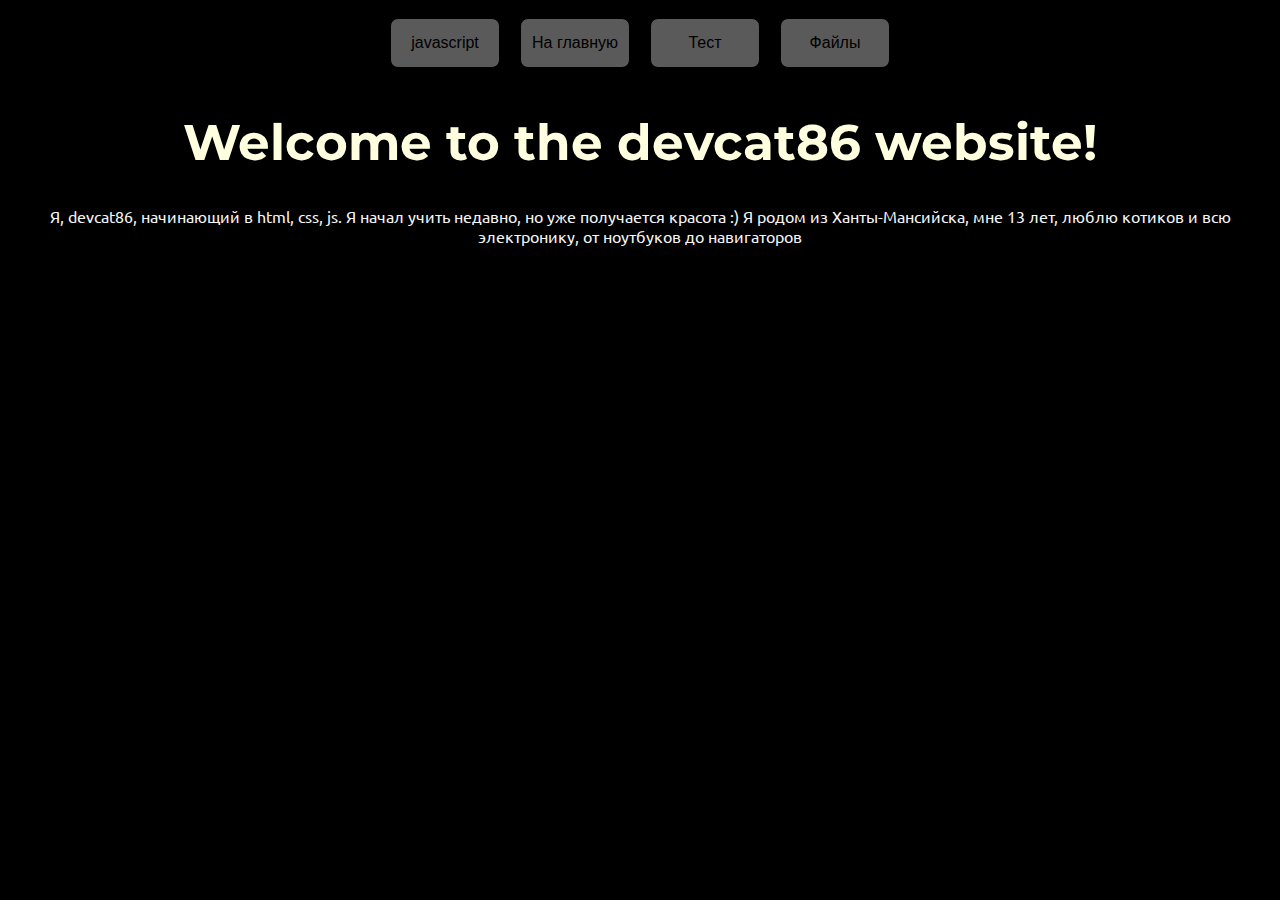
==== index.html @ fd7c8091 "новый дизайн" ====
<!DOCTYPE html>
<html lang="en">
<head>
    <meta charset="UTF-8">
    <meta http-equiv="X-UA-Compatible" content="IE=edge">
    <meta name="viewport" content="width=device-width, initial-scale=1.0">
    <title>devcat86</title>
    <link rel="stylesheet" href="style.css">
    <link rel="stylesheet" href="style2.css">
    <link rel="preconnect" href="https://fonts.googleapis.com">
<link rel="preconnect" href="https://fonts.gstatic.com" crossorigin>
<link href="https://fonts.googleapis.com/css2?family=Kanit:wght@100&family=Montserrat:wght@200&display=swap" rel="stylesheet">
<link rel="preconnect" href="https://fonts.googleapis.com">
<link rel="preconnect" href="https://fonts.gstatic.com" crossorigin>
<link href="https://fonts.googleapis.com/css2?family=Kanit:wght@100&family=Montserrat:wght@200&family=Ubuntu:ital@1&display=swap" rel="stylesheet">
</head>
<body>
    <div class="btncenter">
        <button onclick="location.href='exp.html'" >javascript</button>
        <button onclick="location.href='index.html'">На главную</button>
        <button onclick="location.href='test.html'">Тест</button>
        <button onclick="location.href='pic.html'">Файлы</button> 
    </div>
    <h1 id="title">Welcome to the devcat86 website!</h1>
<p id="text">Я, devcat86, начинающий в html, css, js. Я начал учить недавно, но уже получается красота :) Я родом из Ханты-Мансийска, мне 13 лет, люблю котиков и всю электронику, от ноутбуков до навигаторов<p id="li"> Планы на сайт:<p>
    <li>Сменить дизайн кнопок</li>
    <li></li></p>
   </p><br>
</body>
</html>
---- style.css ----
body {
    /*background-image: url(pic4.jpeg);
    background-repeat: no-repeat;
    background-attachment: fixed;
    background-size: cover;
    background-position: center;*/
    background-color: black;
}

#title {
    font-family: 'Kanit', sans-serif;
font-family: 'Montserrat', sans-serif;
text-align: center; 
color: lightyellow;
font-size: 50px;
animation: title 30s infinite;
}

#text {
    font-family: 'Kanit', sans-serif;
    font-family: 'Montserrat', sans-serif;
    font-family: 'Ubuntu', sans-serif;
text-align: center;
color: whitesmoke
}

button {
    border-radius: 8px;
    width:110px; 
    height:50px;
    border: 1px solid black;
    opacity: 0.7;
    transition-duration: 0.5s;
    /*position: relative;
    transform: translate(-50%, 0);*/
    margin-top: 20px;
    /*box-shadow: 4px 4px 6px rgb(75, 75, 75); */
    text-align: center;
    margin: 10px;
    font-size: 16px;
    background-color: grey;
    animation: title 30s infinite;
}

button:hover{
    border: 1px ridge whitesmoke;
}

.test{
    text-align: center;
    color: whitesmoke
}

.btncenter {
    display: flex;
    justify-content: center;
    align-items: center;
    }

#spoiler{
    color:whitesmoke;
    text-align: center;
}
.errbtncent{
    display: flex;
    justify-content: center;
    align-items: center;
    transition-duration: 0.5s;
}
.errbtncent:hover{
    transform: scale(8, 2)
}
.errbtn2:hover{
    color: white;
    background-color: red;
    opacity: 1.0;
    box-shadow: none; 
}
#li, li, #jsdiv{
    color:black;
    display: flex;
    justify-content: center;
    align-items: center;
}

 #jsbutton{
    border-radius: 16px;
    width:80px; 
    height:22px;
    border: 1px solid black;
    opacity: 0.7;
 }
 #jsdiv{
    border: 1px solid;
    background-color: whitesmoke;
    display: flex;
    justify-content: center;
    align-items: center;
 }
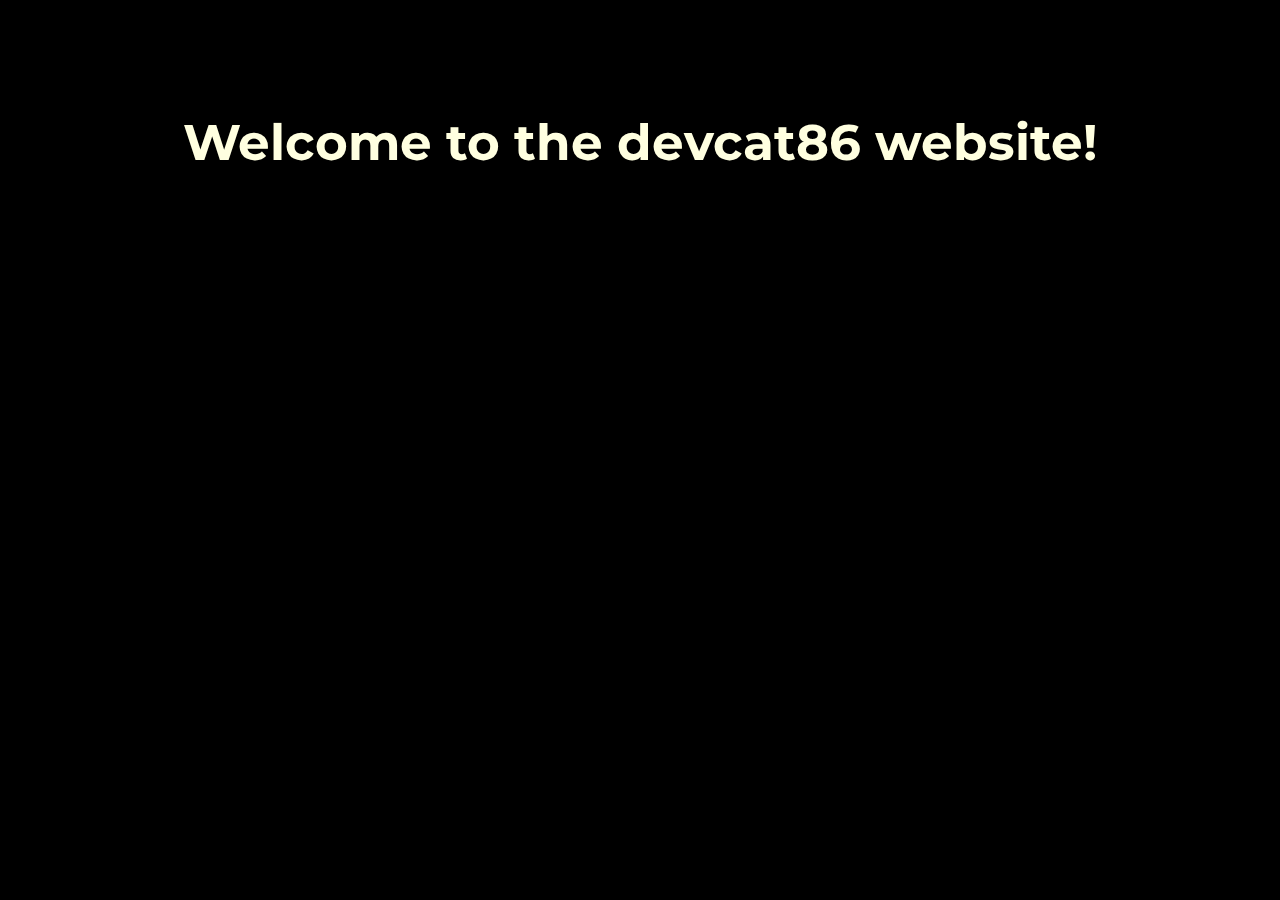
==== commit 8a13ae56: "fix" ====
--- a/index.html
+++ b/index.html
@@ -22,9 +22,5 @@
         <button onclick="location.href='pic.html'">Файлы</button> 
     </div>
     <h1 id="title">Welcome to the devcat86 website!</h1>
-<p id="text">Я, devcat86, начинающий в html, css, js. Я начал учить недавно, но уже получается красота :) Я родом из Ханты-Мансийска, мне 13 лет, люблю котиков и всю электронику, от ноутбуков до навигаторов<p id="li"> Планы на сайт:<p>
-    <li>Сменить дизайн кнопок</li>
-    <li></li></p>
-   </p><br>
 </body>
 </html>
--- a/style.css
+++ b/style.css
@@ -31,14 +31,12 @@
     border: 1px solid black;
     opacity: 0.7;
     transition-duration: 0.5s;
-    /*position: relative;
-    transform: translate(-50%, 0);*/
     margin-top: 20px;
     /*box-shadow: 4px 4px 6px rgb(75, 75, 75); */
     text-align: center;
     margin: 10px;
     font-size: 16px;
-    background-color: grey;
+    background-color: black;
     animation: title 30s infinite;
 }
 
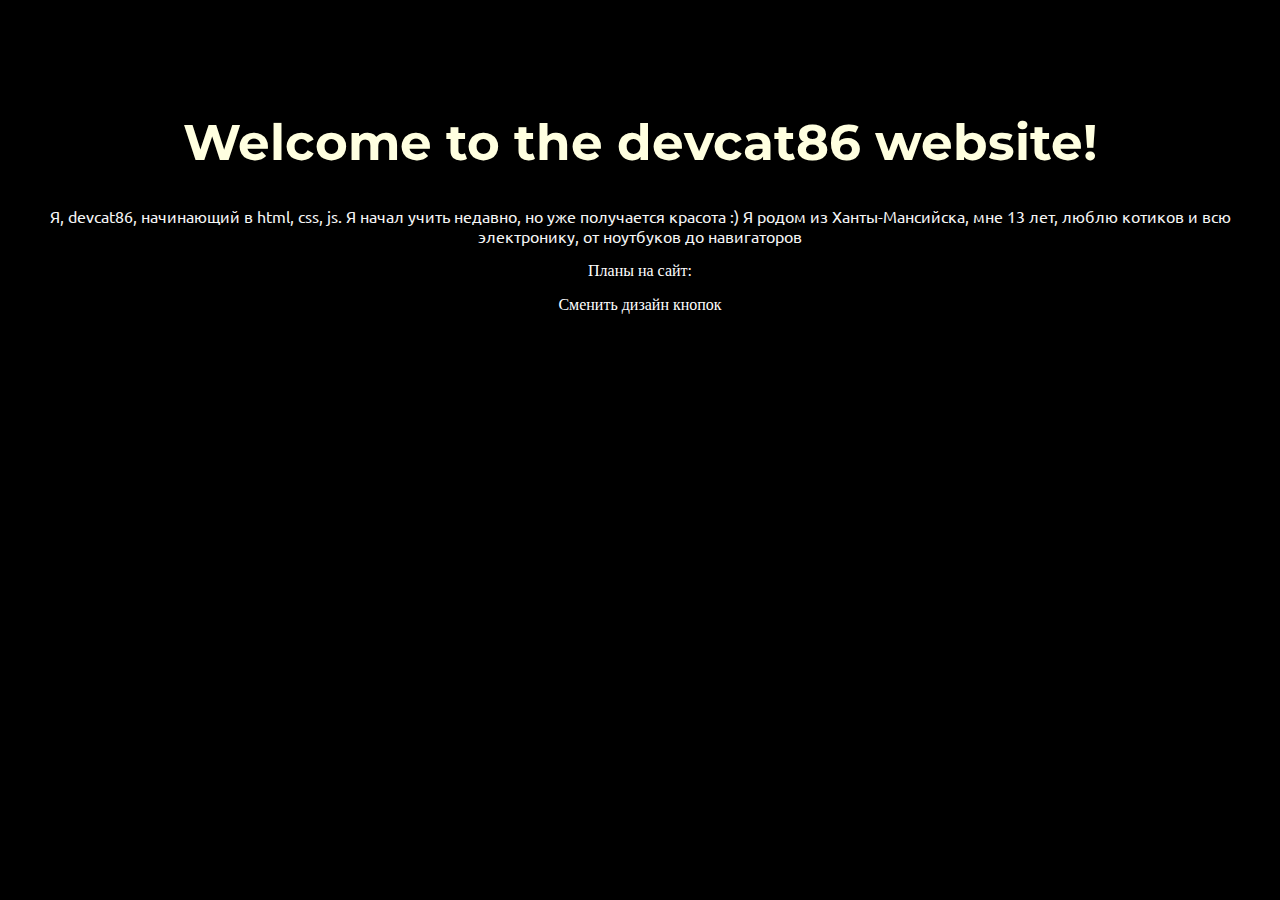
==== commit fcd506a5: "Merge branch 'master' of https://github.com/devcat86/dev" ====
--- a/index.html
+++ b/index.html
@@ -22,5 +22,9 @@
         <button onclick="location.href='pic.html'">Файлы</button> 
     </div>
     <h1 id="title">Welcome to the devcat86 website!</h1>
+<p id="text">Я, devcat86, начинающий в html, css, js. Я начал учить недавно, но уже получается красота :) Я родом из Ханты-Мансийска, мне 13 лет, люблю котиков и всю электронику, от ноутбуков до навигаторов<p id="li"> Планы на сайт:<p>
+    <li>Сменить дизайн кнопок</li>
+    <li></li></p>
+   </p><br>
 </body>
 </html>
--- a/style.css
+++ b/style.css
@@ -75,7 +75,7 @@
     box-shadow: none; 
 }
 #li, li, #jsdiv{
-    color:black;
+    color:#fff;
     display: flex;
     justify-content: center;
     align-items: center;
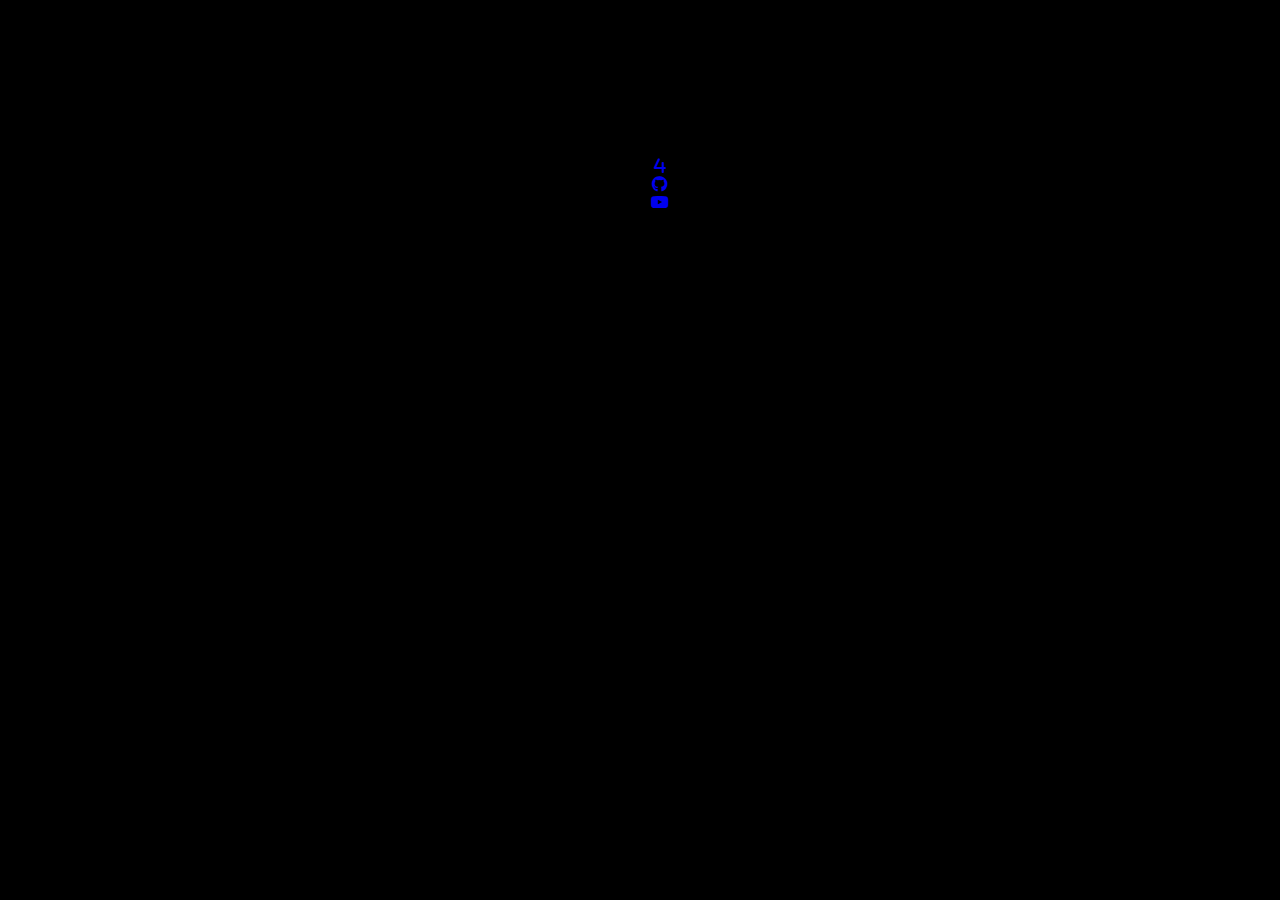
==== commit 0daafdd3: "fix" ====
--- a/index.html
+++ b/index.html
@@ -16,15 +16,20 @@
 </head>
 <body>
     <div class="btncenter">
+        <button onclick="location.href='article1.html'">Статьи</button>
         <button onclick="location.href='exp.html'" >javascript</button>
         <button onclick="location.href='index.html'">На главную</button>
         <button onclick="location.href='test.html'">Тест</button>
-        <button onclick="location.href='pic.html'">Файлы</button> 
+        <button onclick="location.href='pic.html'">Download Center</button> 
     </div>
-    <h1 id="title">Welcome to the devcat86 website!</h1>
-<p id="text">Я, devcat86, начинающий в html, css, js. Я начал учить недавно, но уже получается красота :) Я родом из Ханты-Мансийска, мне 13 лет, люблю котиков и всю электронику, от ноутбуков до навигаторов<p id="li"> Планы на сайт:<p>
-    <li>Сменить дизайн кнопок</li>
-    <li></li></p>
-   </p><br>
+    <h1 class="title">Welcome to the devcat86 website!</h1>
+    <link rel="stylesheet" href="https://cdnjs.cloudflare.com/ajax/libs/font-awesome/6.4.0/css/all.min.css" />
+<div class="social-icons-container">
+    <ol class="social-icons">
+      <li><a href="https://4pda.to/forum/index.php?showuser=10810870"><i class="fa-solid fa-4 social-icon"></i></a></li>
+      <li><a href="https://github.com/devcat86"><i class="fa-brands fa-github social-icon"></i></li>
+      <li><a href="https://youtube.com/channel/UC3rirZhXFm3epUnvP9VHjyg"><i class="fa-brands fa-youtube social-icon"></i></li>
+  </ol>
+  </div>
 </body>
 </html>
